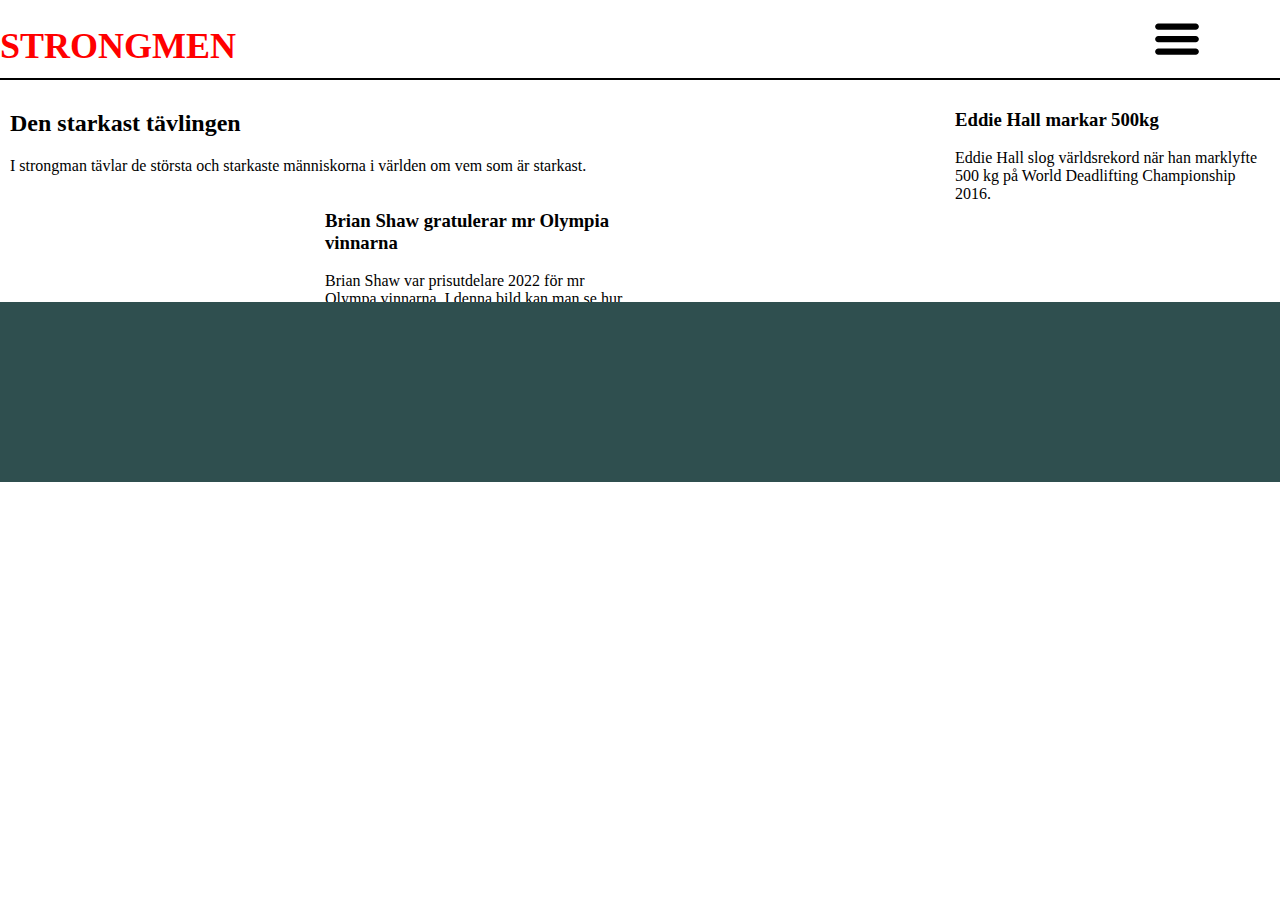
==== index.html @ 7f3e8421 "Fixat hamburgermenyn" ====
<!DOCTYPE html> 

<html>
    <head>
        <title>Startsida</title>
        <link rel="stylesheet" href="style.css">
        <meta charset="UTF-8">
        <meta name="viewport" content="width=device-width, initial-scale=1">
    </head>
    <body>
        <header>
            <h1>STRONGMEN</h1>
            <nav>
                <img src="Hamburger_icon.svg" alt="meny">
                <ul>
                    <li><a href="index.html">Startsida</a></li>
                    <li><a href="ikoner.html">Ikoner</a></li>
                    <li><a href="omoss.html">Om oss</a></li>
                    <li><a href="hur.html">Hur sporten fungerar</a></li>
                </ul>
            </nav>
        </header>
        <main class="tvåspalt">
            <section>
                <h2>Den starkast tävlingen</h2>
                <p>I strongman tävlar de största och starkaste människorna i världen om vem som är starkast.</p>
            </section>
            <section>
                <img src="https://hips.hearstapps.com/hmg-prod/images/screen-shot-2020-02-01-at-13-33-54-1580564200.png" alt="Eddie hall markar 500kg">
                <section>
                    <h3>Eddie Hall markar 500kg</h3>
                    <p>Eddie Hall slog världsrekord när han marklyfte 500 kg på World Deadlifting Championship 2016.</p>
                </section>
            </section>
            <section>
                <img src="https://preview.redd.it/68-425lb-brian-shaw-with-the-212-division-v0-qrjlhpskqj7a1.png?auto=webp&s=ebead8a4e9f4deb82e3b6597c0bb00461493eca2" alt="Brian Shaw">
                <section>
                    <h3>Brian Shaw gratulerar mr Olympia vinnarna</h3>
                    <p>Brian Shaw var prisutdelare 2022 för mr Olympa vinnarna. I denna bild kan man se hur stora strongmen faktiskt är.</p>
                </section>

            </section>
            <section>

            </section>
        </main>
        <footer>

        </footer>
    </body>
</html>
---- style.css ----
body{
    display: grid;
    grid-template-columns: 1fr;
    grid-template-rows: 80px auto 20vh;
    font-family: "impact";
    margin: 0;
}

header{
    color: red;
    font-size: large;

    display: grid;
    grid-template-rows: 1fr;
    grid-template-columns: 90vw 1fr;
    margin: 0;
    border-bottom: 2px solid black;
}

/*Wrappers*/
.tvåspalt{ /*gör så att jag kan göra en sida tvåspalt*/
    display: grid;
    grid-template-columns: 1fr;
    grid-template-rows: auto auto auto auto;
    margin: 10px;
}





/*Dropdownmeny*/
nav ul{           /*Dropdown content*/
    background-color: rgb(182, 182, 182);
    display: none;
    position: absolute;
    margin: 0;
    margin-top: 0;

}
nav:hover ul{
    display: block;
    cursor: pointer;
    z-index: 1;
}



/*Menystyling*/
nav img{
    height: 100%;
    width: 50px;
}
nav{
    overflow: hidden;
    margin: 0;
    font-size: 20px;
}
nav ul{
    list-style-type: none;
    padding-left: 0;    
    right: 0;

}
nav a{
    text-decoration: none;
}
nav li{
    padding-top: 7px;
    padding-bottom: 7px;
    padding-left: 8px;
    padding-right: 25px;
}
h1{
    margin: 0;
    margin-top: 25px;
}
li:hover{
    background-color: gray;
}


/*Footerstyling*/
footer{
    background-color: darkslategray;
}


/*indexstyling*/
main.tvåspalt img{
    max-width: 60vw;

}
main.tvåspalt > section:nth-child(2), main.tvåspalt > section:nth-child(3){
    display: grid;
    grid-template-rows: auto auto;
}






@media screen and (min-width:800px){

    /*Wrappers*/
    .tvåspalt{ /*gör så att jag kan göra en sida tvåspalt*/
        display: grid;
        grid-template-columns: 1fr 1fr;
        grid-template-rows: 1fr 1fr;
    }
    /*indexstyling*/
    main.tvåspalt img{
        max-width: 30vw;

    }
    main.tvåspalt > section:nth-child(2), main.tvåspalt > section:nth-child(3){
        display: grid;
        grid-template-columns: 1fr 1fr;
        grid-template-rows: 0;

    }
}
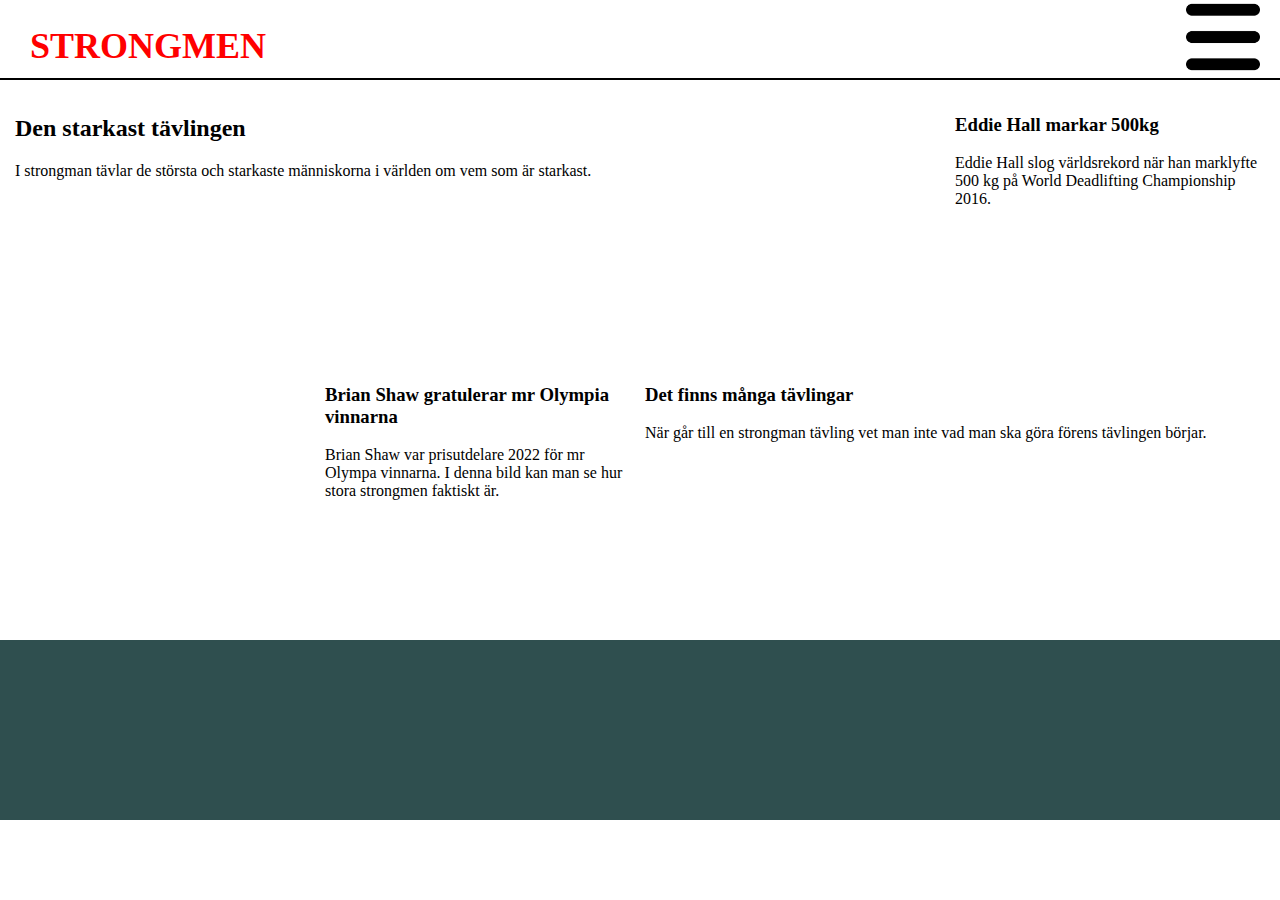
==== commit d6712fff: "Gjort mycket" ====
--- a/index.html
+++ b/index.html
@@ -11,7 +11,7 @@
         <header>
             <h1>STRONGMEN</h1>
             <nav>
-                <img src="Hamburger_icon.svg" alt="meny">
+                <img src="menu.png" alt="meny">
                 <ul>
                     <li><a href="index.html">Startsida</a></li>
                     <li><a href="ikoner.html">Ikoner</a></li>
@@ -41,7 +41,8 @@
 
             </section>
             <section>
-
+                <h3>Det finns många tävlingar</h3>
+                <p>När går till en strongman tävling vet man inte vad man ska göra förens tävlingen börjar.</p>
             </section>
         </main>
         <footer>
--- a/style.css
+++ b/style.css
@@ -12,13 +12,14 @@
 
     display: grid;
     grid-template-rows: 1fr;
-    grid-template-columns: 90vw 1fr;
+    grid-template-columns: 1fr auto;
     margin: 0;
     border-bottom: 2px solid black;
 }
 
+
 /*Wrappers*/
-.tvåspalt{ /*gör så att jag kan göra en sida tvåspalt*/
+.tvåspalt{ /*gör så att jag kan göra en sida tvåspalt. Används i: index, */
     display: grid;
     grid-template-columns: 1fr;
     grid-template-rows: auto auto auto auto;
@@ -41,15 +42,15 @@
 nav:hover ul{
     display: block;
     cursor: pointer;
-    z-index: 1;
+    z-index: 0;
 }
 
 
 
 /*Menystyling*/
 nav img{
-    height: 100%;
-    width: 50px;
+    max-height: 74px;
+    margin-right: 20px;
 }
 nav{
     overflow: hidden;
@@ -74,6 +75,7 @@
 h1{
     margin: 0;
     margin-top: 25px;
+    margin-left: 30px;
 }
 li:hover{
     background-color: gray;
@@ -97,6 +99,20 @@
 }
 
 
+/*Ikoner styling*/
+.ikonermain{ /*Finns för att göra tvåspaltslayout på ikonersidan och så att jag kan styla allt under den lättare.*/
+    display: grid;
+    grid-template-rows: auto auto auto auto;
+    margin:10px;
+}
+main.ikonermain img{
+    max-width: 60vw;
+    border-radius: 100%;
+}
+main.ikonermain > section{
+    display: grid;
+    grid-template-rows: auto auto;
+}
 
 
 
@@ -107,17 +123,37 @@
     .tvåspalt{ /*gör så att jag kan göra en sida tvåspalt*/
         display: grid;
         grid-template-columns: 1fr 1fr;
-        grid-template-rows: 1fr 1fr;
+        grid-template-rows: 30vh 30vh;
     }
     /*indexstyling*/
     main.tvåspalt img{
-        max-width: 30vw;
+        max-height: 30vh;
 
     }
     main.tvåspalt > section:nth-child(2), main.tvåspalt > section:nth-child(3){
         display: grid;
         grid-template-columns: 1fr 1fr;
         grid-template-rows: 0;
+    }
+    main.tvåspalt > section{
+        margin: 5px;
+    }
 
+
+        /*Ikoner styling*/
+    .ikonermain{ /*Finns för att göra tvåspaltslayout på ikonersidan och så att jag kan styla allt under den lättare.*/
+        display: grid;
+        grid-template-columns: 1fr 1fr;
+        grid-template-rows: 35vh 35vh;
     }
+    main.ikonermain img{
+        max-height: 33vh;
+    }
+    main.ikonermain > section{
+        display: grid;
+        grid-template-columns: 1fr 1fr;
+        grid-template-rows: 0;
+        margin: 5px
+    }
+
 }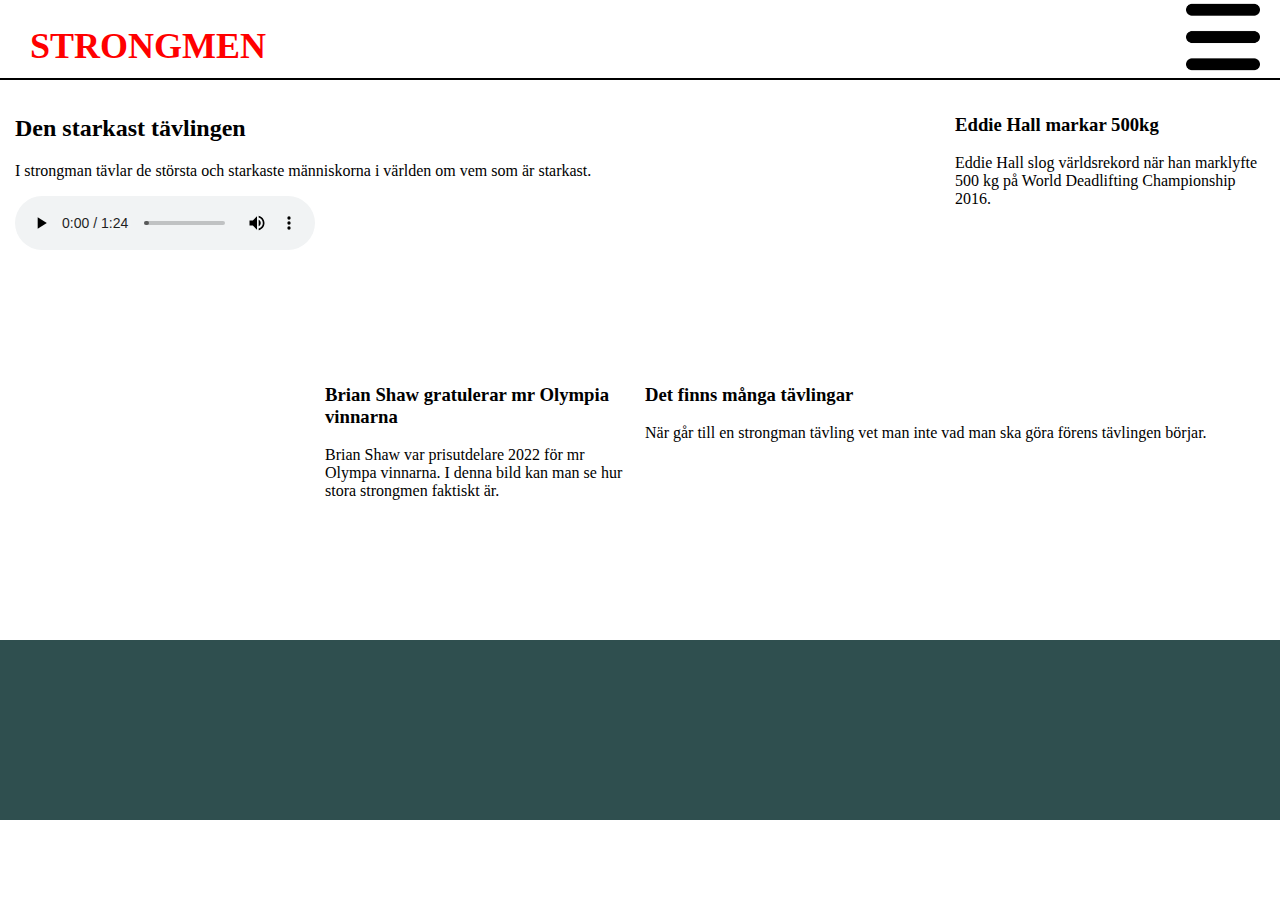
==== commit 3fa88d8e: "Flyttat ljudet" ====
--- a/index.html
+++ b/index.html
@@ -1,8 +1,8 @@
 <!DOCTYPE html> 
 
-<html>
+<html lang="sv">
     <head>
-        <title>Startsida</title>
+        <title>Strongman</title>
         <link rel="stylesheet" href="style.css">
         <meta charset="UTF-8">
         <meta name="viewport" content="width=device-width, initial-scale=1">
@@ -10,7 +10,7 @@
     <body>
         <header>
             <h1>STRONGMEN</h1>
-            <nav>
+            <nav> <!-- Här innanför ligger hamburgermenyn. img är hamburgaren och ul är vanligtvis gömd tills du hovrar över img. -->
                 <img src="menu.png" alt="meny">
                 <ul>
                     <li><a href="index.html">Startsida</a></li>
@@ -23,29 +23,35 @@
         <main class="tvåspalt">
             <section>
                 <h2>Den starkast tävlingen</h2>
-                <p>I strongman tävlar de största och starkaste människorna i världen om vem som är starkast.</p>
+                <p>I strongman tävlar de största och starkaste människorna i världen om vem som är starkast.</p>            
+                <audio controls autoplay>
+                    <source src="musik.mp3" type="audio/mp3">
+                </audio>
             </section>
+
             <section>
                 <img src="https://hips.hearstapps.com/hmg-prod/images/screen-shot-2020-02-01-at-13-33-54-1580564200.png" alt="Eddie hall markar 500kg">
-                <section>
+                <section> <!-- Finns för att sätta texten till höger om bilden genom att använda en gridd -->
                     <h3>Eddie Hall markar 500kg</h3>
                     <p>Eddie Hall slog världsrekord när han marklyfte 500 kg på World Deadlifting Championship 2016.</p>
                 </section>
             </section>
+
             <section>
                 <img src="https://preview.redd.it/68-425lb-brian-shaw-with-the-212-division-v0-qrjlhpskqj7a1.png?auto=webp&s=ebead8a4e9f4deb82e3b6597c0bb00461493eca2" alt="Brian Shaw">
                 <section>
                     <h3>Brian Shaw gratulerar mr Olympia vinnarna</h3>
                     <p>Brian Shaw var prisutdelare 2022 för mr Olympa vinnarna. I denna bild kan man se hur stora strongmen faktiskt är.</p>
                 </section>
+            </section>
 
-            </section>
             <section>
                 <h3>Det finns många tävlingar</h3>
                 <p>När går till en strongman tävling vet man inte vad man ska göra förens tävlingen börjar.</p>
             </section>
+
         </main>
-        <footer>
+        <footer> <!-- Finns för att få en fin grå kant längs ner på sidan. -->
 
         </footer>
     </body>
--- a/style.css
+++ b/style.css
@@ -18,7 +18,7 @@
 }
 
 
-/*Wrappers*/
+/*index Wrappers*/
 .tvåspalt{ /*gör så att jag kan göra en sida tvåspalt. Används i: index, */
     display: grid;
     grid-template-columns: 1fr;
@@ -77,7 +77,7 @@
     margin-top: 25px;
     margin-left: 30px;
 }
-li:hover{
+nav li:hover{
     background-color: gray;
 }
 
@@ -116,6 +116,71 @@
 
 
 
+/*Hur sporten fungerar styling*/
+th, td{
+    border: 2px solid black;
+}
+table{
+    border-collapse:collapse;
+}
+#hurmain{ /*Finns så at jag kan styla hur.html sidan unikt*/
+    margin-left: 12vw;
+    margin-right:12vw;
+    margin-bottom: 25px;
+}
+
+
+/*Ikon styling*/
+.ikon{ /*Finns på: eddie.html brian.html haftor.html .  Finns för att jag ska kunna styla de unikt*/
+    display: grid;
+    grid-template-rows: auto auto;
+    margin: 10px;
+}
+iframe{
+    height: 300px;
+    width: 400px;
+}
+
+
+
+/*Formstyling*/
+form{
+    display: grid;
+    grid-template-columns: auto auto;
+
+    background-color: rgb(167, 167, 167);
+    margin: 10px;
+    border: 2px solid black;
+    padding-left: 5vw;
+}
+form label, form input{
+    margin-top: 5px;
+}
+
+
+/*Om oss*/
+main > p{
+    text-align: center;
+}
+
+
+/*Love focus hate*/
+a:link{
+    color:#ff0835;
+}
+a:visited{
+    color: purple;
+}
+a:focus{
+    color: yellow;
+}
+a:hover{
+    color: pink;
+}
+a:active{
+    color: orangered;
+}
+
 
 @media screen and (min-width:800px){
 
@@ -153,7 +218,25 @@
         display: grid;
         grid-template-columns: 1fr 1fr;
         grid-template-rows: 0;
-        margin: 5px
-    }
-
-}+        margin: 1em;
+    }
+
+
+        /*Ikon styling*/
+    .ikon{ /*Finns på: eddie.html brian.html haftor.html .  Finns för att jag ska kunna styla de unikt*/
+        display: grid;
+        grid-template-columns: auto auto;
+        margin: 10px;
+    }
+    main.ikon > section:nth-child(1){
+        margin-right: 10vw;
+    }
+
+
+    /*formstyling*/
+    form{
+        margin-left: 20vw;
+        margin-right: 20vw;
+    }
+
+}
